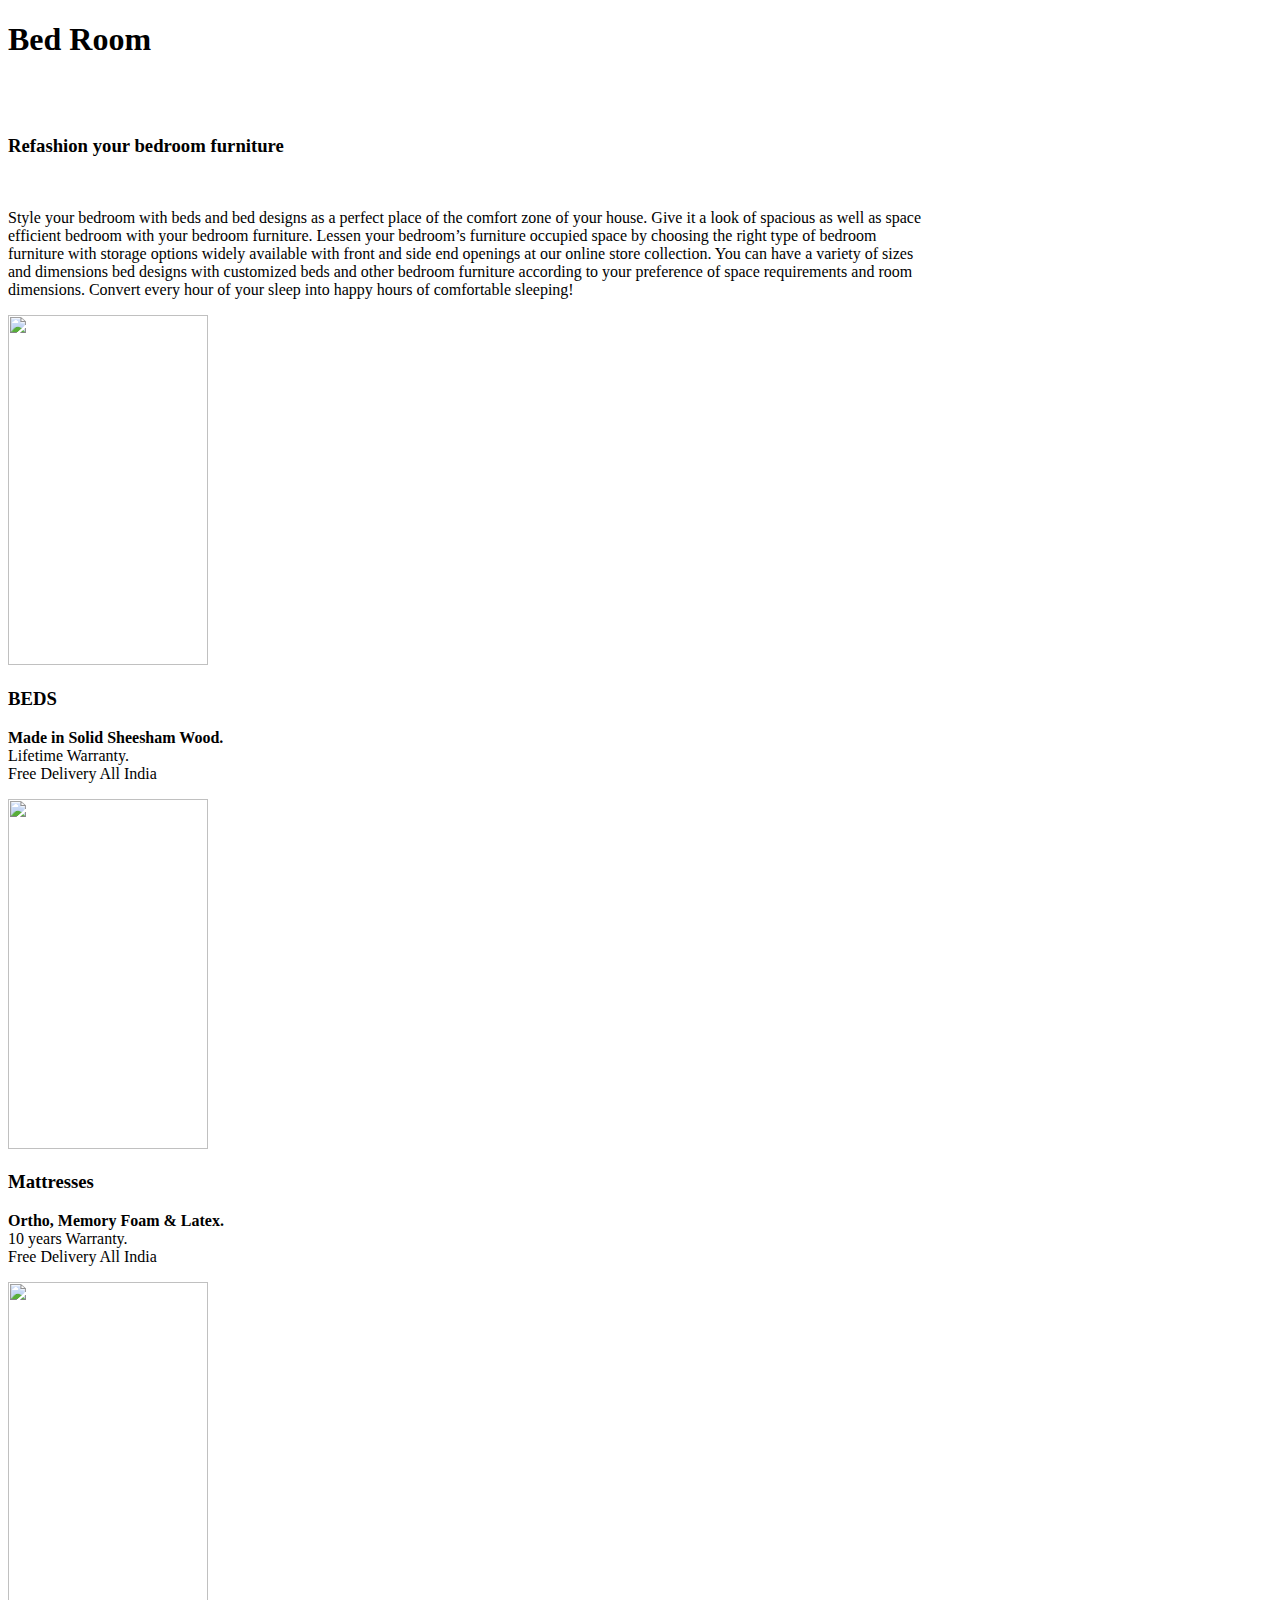
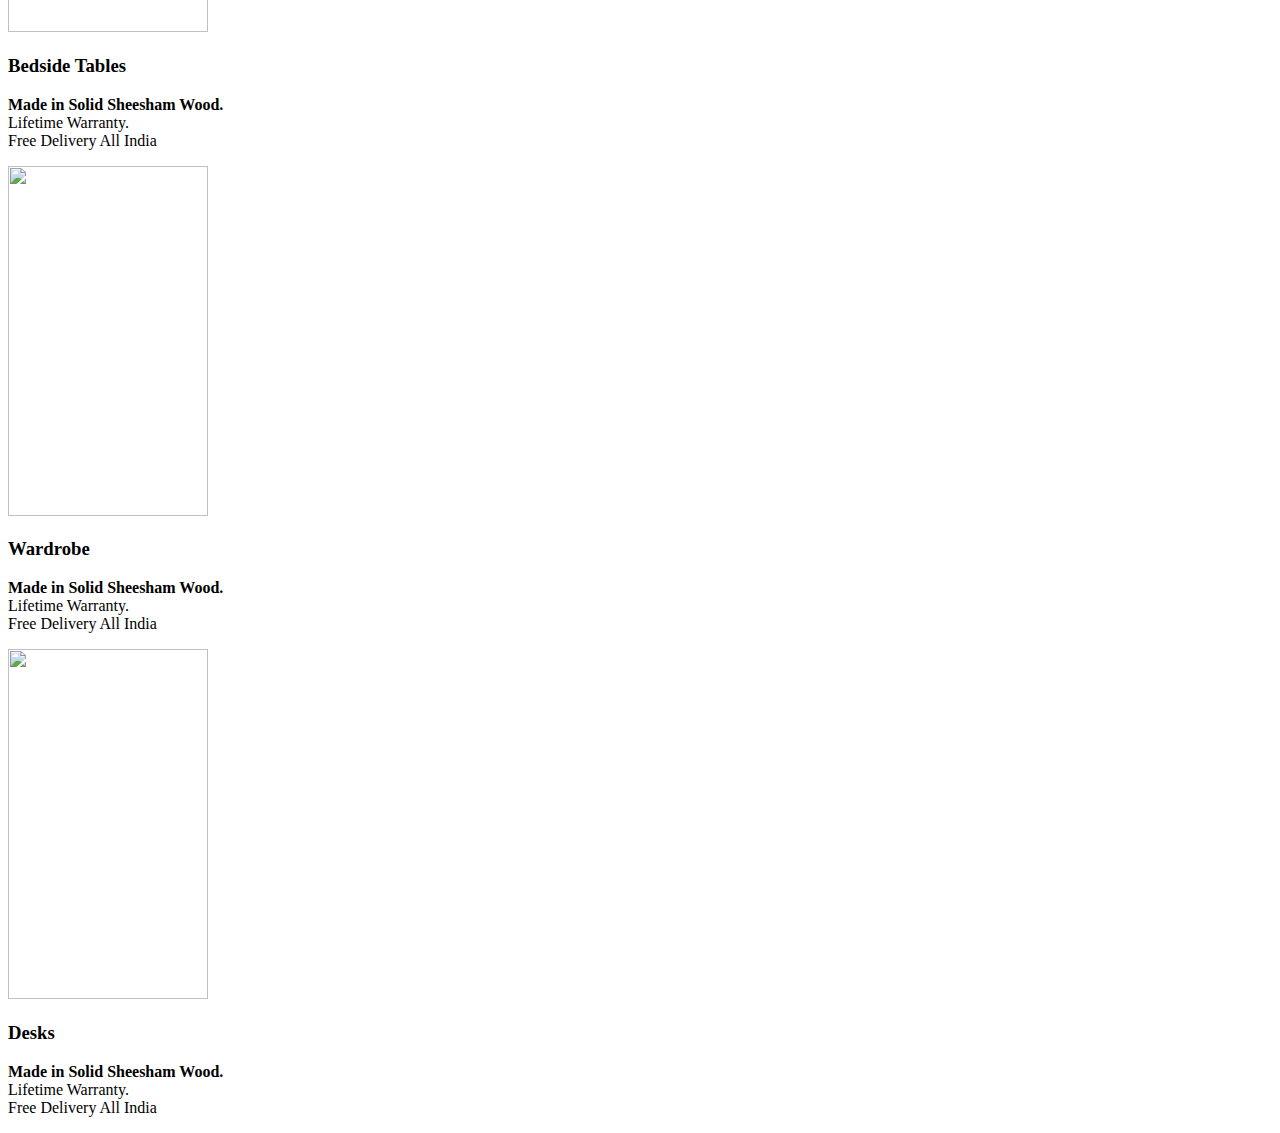
==== Bedroom.html @ 1edfaf61 "Additional pages" ====
<!DOCTYPE html>
<html lang="en">
<head>
    <meta charset="UTF-8">
    <meta name="viewport" content="width=device-width, initial-scale=1.0">
    <title>Bed Room</title>
    <link rel="stylesheet" href="../project/Css/styles.css">
</head>
<body>
    <div class="bed-bar">
        <h1>Bed Room</h1><br><br>
        <h3>Refashion your bedroom furniture</h3><br>
        <p>Style your bedroom with beds and bed designs as a perfect place
            of the comfort zone of your house. Give it a look of spacious
            as well as space <br>efficient bedroom with your bedroom furniture.
            Lessen your bedroom’s furniture occupied space by choosing the
            right type of bedroom <br>furniture with storage options widely available
            with front and side end openings at our online store collection.
            You can have a variety of sizes<br> and dimensions bed designs with
            customized beds and other bedroom furniture according to your
            preference of space requirements and room<br> dimensions. Convert
            every hour of your sleep into happy hours of comfortable sleeping!</p>
    </div>
    <div class="img3-bar" >
        <img src="https://cdn.shopify.com/s/files/1/0191/2234/products/DSC_1043_2048x.jpg?v=1568782256" alt="" width="200" height="350">
        <h3>BEDS</h3>
        <p><strong>Made in Solid Sheesham Wood.</strong><br>
            Lifetime Warranty.<br>
            Free Delivery All India</p>
    </div>
    <div class="img3-bar">
        <img src="https://cdn.shopify.com/s/files/1/0191/2234/products/IMG_0801copy_720x.jpg?v=1594286166" alt="" width="200" height="350">
        <h3>Mattresses</h3>
        <p><strong>  Ortho, Memory Foam & Latex.</strong><br>
            10 years Warranty.<br>
            Free Delivery All India</p>
    </div>
    <div class="img3-bar">
        <img src="https://cdn.shopify.com/s/files/1/0191/2234/products/DSC_2851_copy_2048x.jpg?v=1569090748" alt="" width="200" height="350">
        <h3>Bedside Tables</h3>
        <p><strong>Made in Solid Sheesham Wood.</strong><br>
            Lifetime Warranty.<br>
            Free Delivery All India</p>
    </div>
    <div class="img3-bar">
        <img src="https://cdn.shopify.com/s/files/1/0191/2234/products/DSC_4593_2048x.jpg?v=1568671529" alt="" width="200" height="350">
        <h3>Wardrobe</h3>
        <p><strong>Made in Solid Sheesham Wood.</strong><br>
            Lifetime Warranty.<br>
            Free Delivery All India</p>
    </div>
    <div class="img3-bar">
        <img src="https://cdn.shopify.com/s/files/1/0191/2234/products/DSC1006_720x.jpg?v=1568712945" alt="" width="200" height="350">
        <h3>Desks</h3>
        <p><strong>Made in Solid Sheesham Wood.</strong><br>
            Lifetime Warranty.<br>
            Free Delivery All India</p>
    </div>
  
    
</body>
</html>
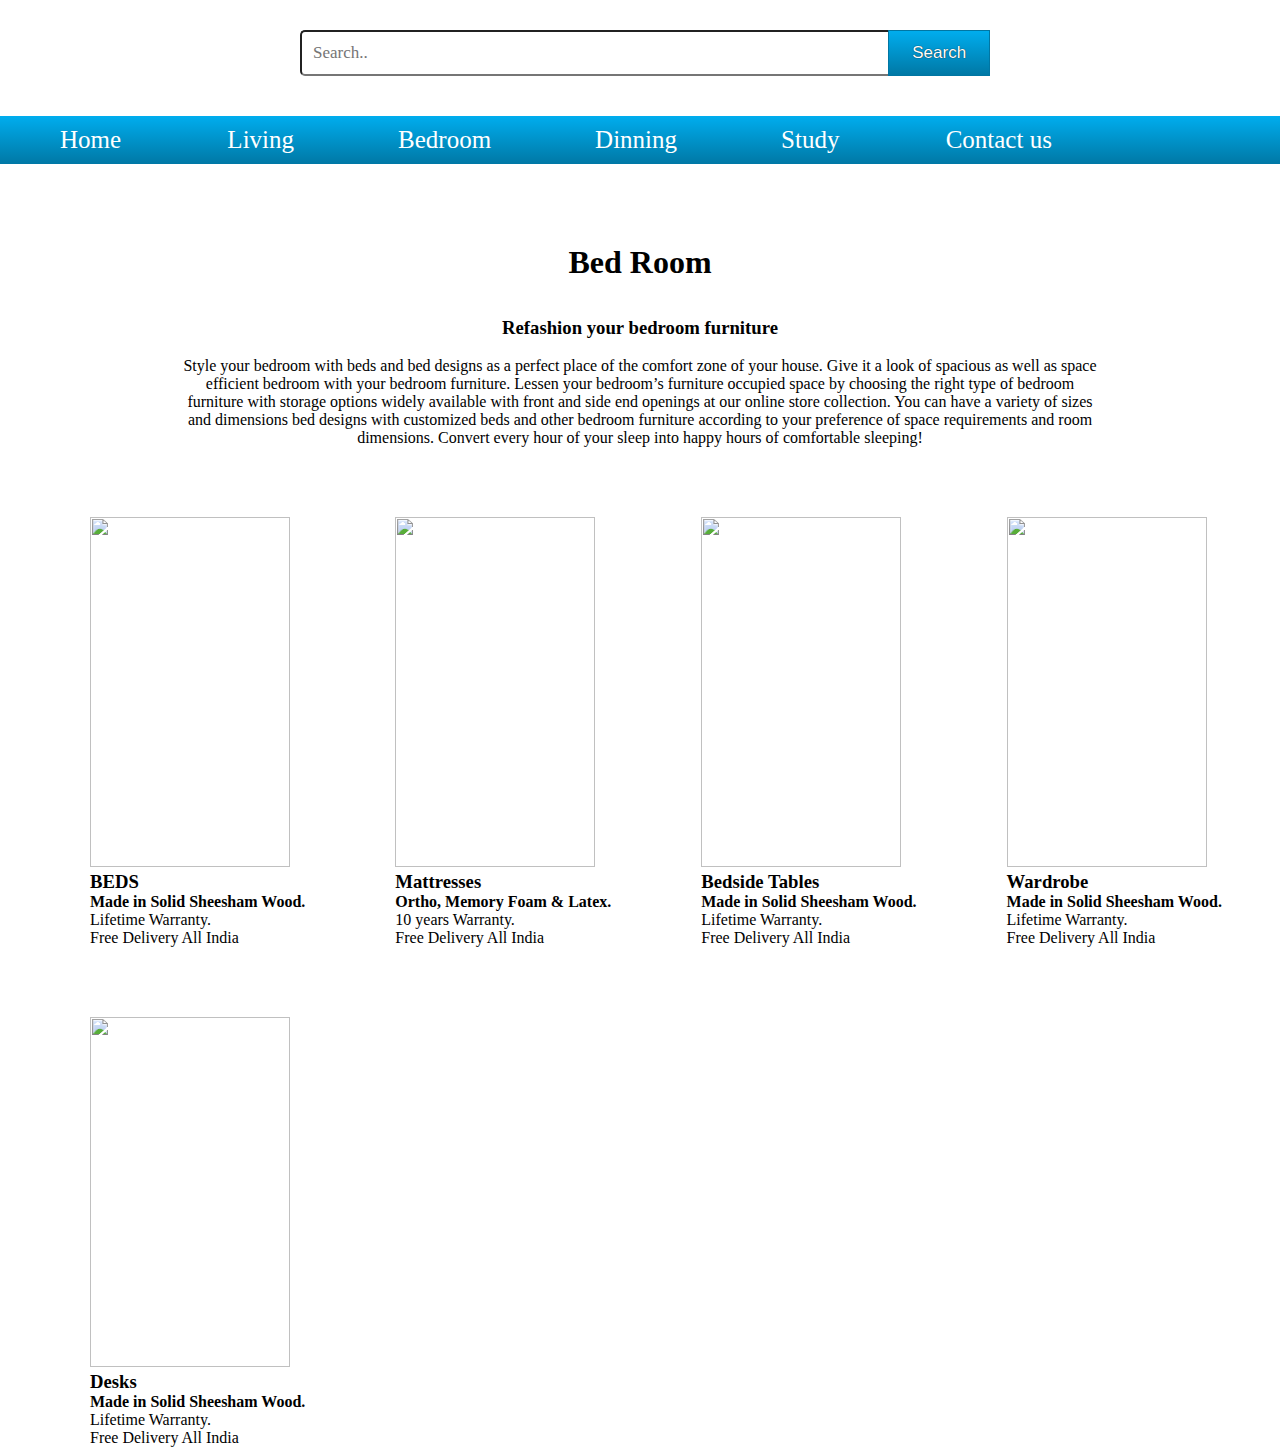
==== commit ca682ab7: "files modified" ====
--- a/Bedroom.html
+++ b/Bedroom.html
@@ -4,9 +4,25 @@
     <meta charset="UTF-8">
     <meta name="viewport" content="width=device-width, initial-scale=1.0">
     <title>Bed Room</title>
-    <link rel="stylesheet" href="../project/Css/styles.css">
+    <link rel="stylesheet" href="Css/styles.css">
 </head>
 <body>
+    <div class="main">
+        <form>
+            <input type="text" name="search" placeholder="Search..">
+            <input type="submit" value="Search">
+        </form>
+    </div>
+    <div class="nav-bar">
+        <nav>
+            <a href="index.html">Home    </a>
+        <a href="Living.html"> Living</a>
+        <a href="Bedroom.html">Bedroom</a>
+        <a href="Dinning.html">Dinning</a>
+        <a href="Study.html">Study   </a>
+        <a href="#">Contact us</a>
+    </nav>
+    </div>
     <div class="bed-bar">
         <h1>Bed Room</h1><br><br>
         <h3>Refashion your bedroom furniture</h3><br>
--- a/Css/styles.css
+++ b/Css/styles.css
@@ -0,0 +1,209 @@
+*{
+    margin: 0;
+    padding:0;
+}
+.login-bar{
+    float: right;
+    padding-top: -15px;
+    padding-right: 30px;
+    margin-top: -15px;
+}
+.main{
+    max-width: 1000px;
+    margin: auto;
+    margin-top: 30px;
+    margin-left: 300px;
+    padding-bottom: 40px;
+}
+input[type =text]{
+    width: 60%;
+    padding: 11px;
+    font-family: arial;
+    font-size:17px;
+    /*border: 1px solid #00076a3 ;*/
+    border-right:0;
+    border-radius:5px 0 0 5px;
+    font-family:italic;
+}
+input[type = submit]{
+    position: absolute;
+    padding: 12px;
+    width: 8%;
+    font-family: Arial, Helvetica, sans-serif;
+    font-size: 17px;
+    text-shadow: 0 0 1px #000;
+    cursor: pointer;
+    text-align: center;
+    color: #fff;
+    border-right: 0;
+    background:linear-gradient(#00adee, #0078a5);
+    border:1px solid #0076a3;
+    
+}
+/*nav-bar{
+    overflow: hidden;
+    background-color: aqua;
+    
+    display: block;
+    color: #f2f2f2;
+    text-align: center;
+    margin-left: 2%;
+    padding: 20px 24px;
+    text-decoration: none;
+    font-size: 28px;
+    
+}*/
+/*nav{
+    position: relative;
+    margin: 60px 0;
+    width: 1260px;
+    height: 50px;
+    background: #6495ED;
+    border-radius: 8px;
+    font-size: 35px;
+    display: inline-block;
+    padding: 10px;
+    justify-content: space-between;
+
+}
+nav.a{
+    
+    text-transform: uppercase;
+    letter-spacing: 25px;
+    line-height: 50px;
+    text-decoration: none;
+    position: relative;
+    z-index: 1;
+    
+
+}
+a:nth-child(1){
+    width: 100%;
+}
+a:nth-child(2){
+    width: 110%;
+}
+a:nth-child(3){
+    width: 100%;
+}
+a:nth-child(4){
+    width: 160%;
+}
+a:nth-child(5){
+    width: 120%;
+}
+a:nth-child(6){
+    width: 100%;
+}*/
+.nav-bar{
+ width: 100%;
+ padding: 10px;   
+ background:linear-gradient(#00adee, #0078a5);
+ 
+
+}
+.nav-bar a{
+    padding: 50px;
+    color: white    ;
+    text-decoration: none;
+    font-size: 25px;
+    width: 35%;
+    text-align: center;
+    
+}
+.img-bar{
+    height: 550px;
+    width: 550px;
+    padding-left: 70px;
+    padding-top: 80px;
+}
+.h2-bar{
+    float: right;
+    padding-right: 150px;
+    padding-top: 160px;
+}
+.img2-bar{
+float: right;
+height: 550px;
+width: 570px;
+padding-right: 70px;
+}
+.bed-bar{
+    padding-left: 100px;
+    padding-top: 160px;
+    text-align: center;
+    padding-top: 80px;
+    padding-left: 0;
+}
+
+.livingh1-bar{
+text-align: center;
+padding-top: 80px;
+ 
+}
+.img3-bar{
+    float: left;
+    padding-top: 70px;
+    padding-left: 90px;
+}
+
+.button_bar{
+    margin:5px;
+    font-size: small;
+    padding: 5px;
+    border-radius: 5px 6px;
+}
+.iframe-bar{
+    padding-top: -10px;
+    margin-top: -10px;
+    
+}
+.sw-bar{
+    float: right;
+    padding-top: -220px;
+    margin-top: -500px;
+    margin-right: 350px;
+    font-size:larger;
+}
+.sw-img{
+    margin-left: 60px;
+    margin-top: 120px;
+  
+}
+*{
+    box-sizing: border-box;
+}
+/* position the image container (needed to position the left and right arrow)*/
+.container{
+    position: relative;
+}
+
+/*Hide the images by default*/
+.mySlides{
+    display: none;
+}
+/*Add a pointer when hovering over the thumbnail images*/
+.cursor{
+    cursor: pointer;
+}
+/*Next & previous buttons*/
+.prev,
+.next{
+    cursor: pointer;
+    position: absolute;
+    top: 40%;
+    width: auto;
+    padding: 16px;
+    margin-top: 120px;
+    color: white;
+    font-weight: 20px;
+    border-radius: 0 3px 3px 0;
+    user-select: none;
+    -webkit-user-select: none;
+}
+
+/*position the "next button" to the right*/
+.next{
+    right: 0;
+    border-radius: 3px 0 0 3px;
+}